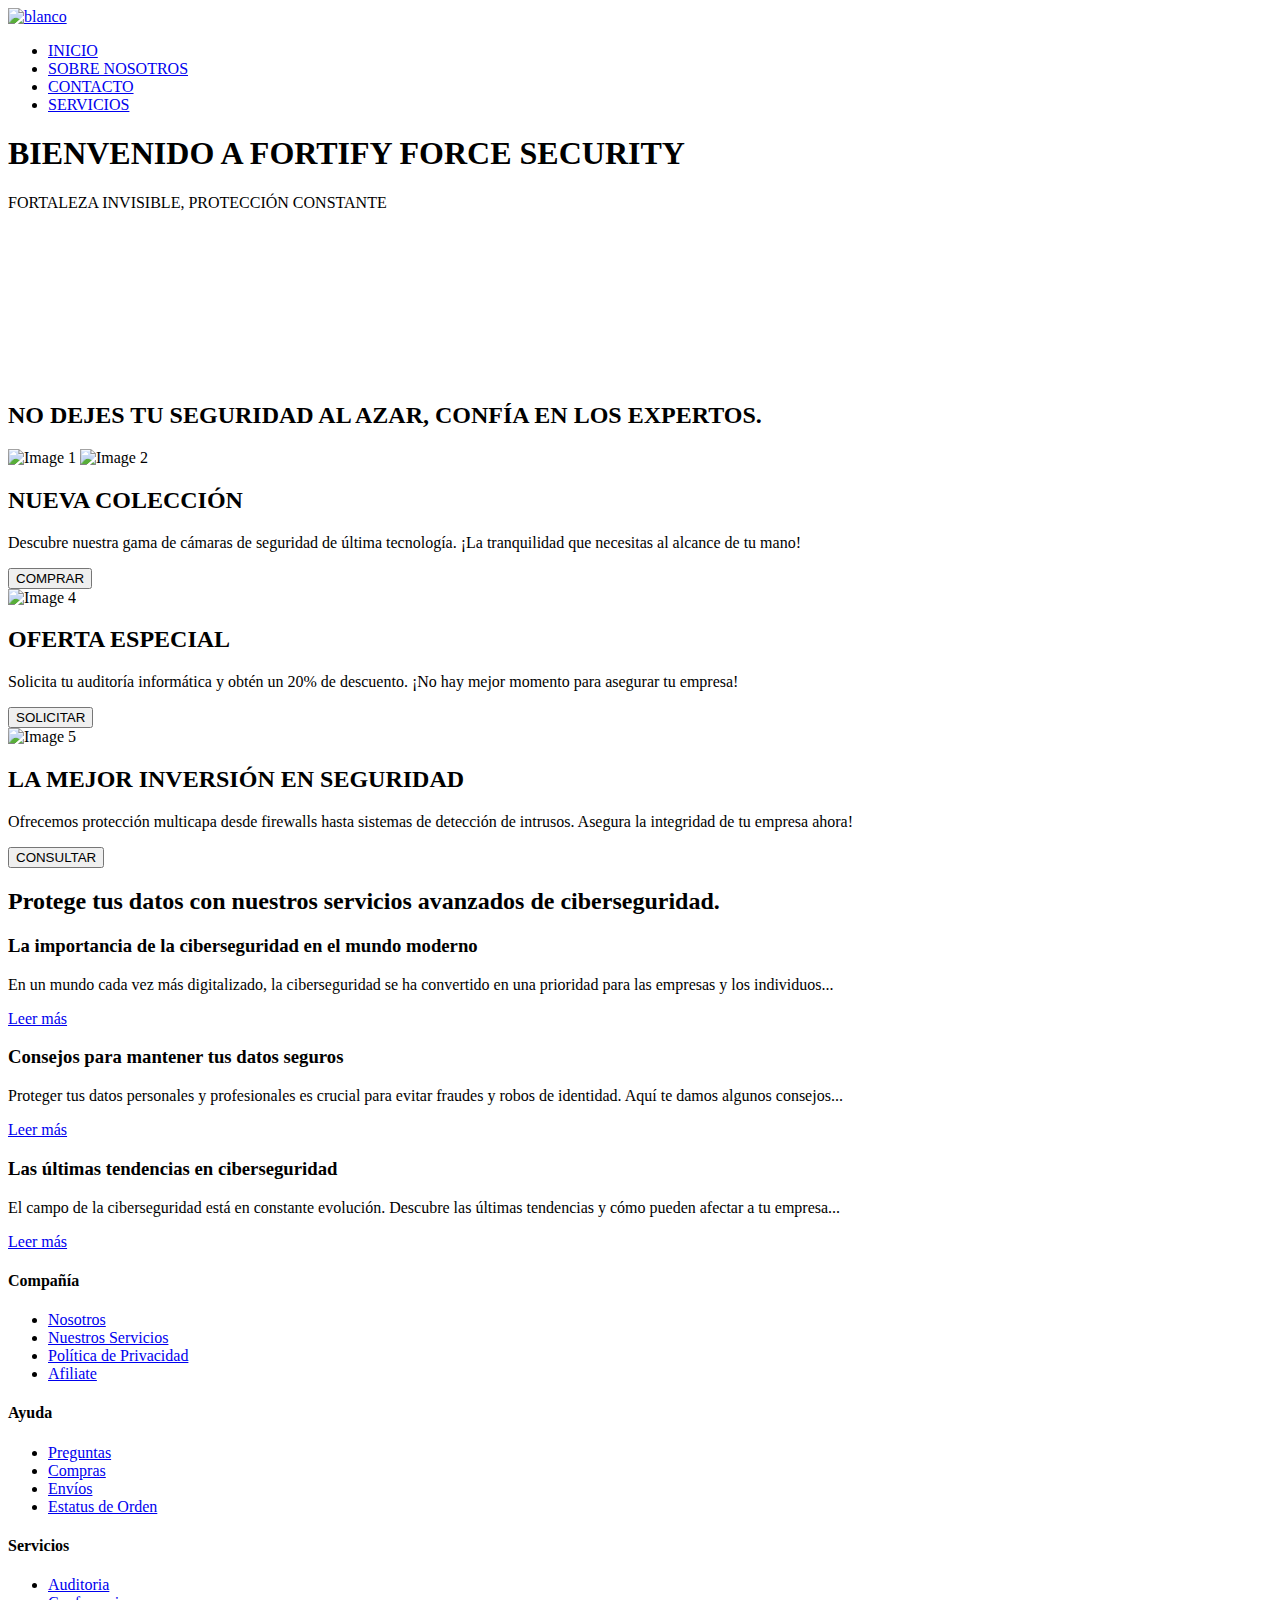
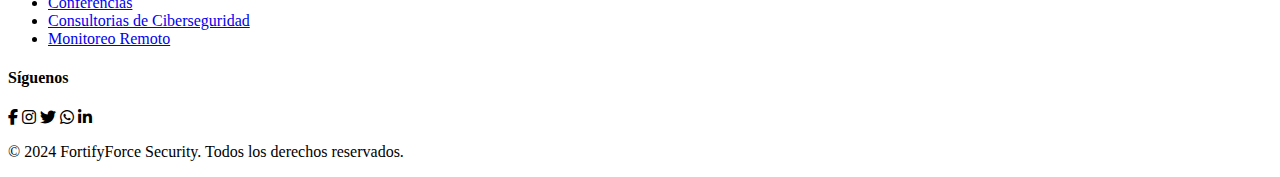
==== home.html @ 2dcdff27 "Add files via upload" ====
<!DOCTYPE html>
<html lang="en">
<head>
    <meta charset="UTF-8">
    <meta name="viewport" content="width=device-width, initial-scale=1.0">
    <meta http-equiv="X-UA-Compatible" content="ie=edge">
    <meta name="author" content="Norma, Ricardo, Jarod">
    <meta name="description" content="Proyecto de fin de curso">
    <link rel="icon" href="Images/logo.png" type="image/x-icon">
    <link rel="stylesheet" href="Styles/home.css">
    <link rel="stylesheet" href="https://cdnjs.cloudflare.com/ajax/libs/font-awesome/6.5.2/css/all.min.css">
    <link rel="preconnect" href="https://fonts.googleapis.com">
    <link rel="preconnect" href="https://fonts.gstatic.com" crossorigin>
    <link href="https://fonts.googleapis.com/css2?family=Montserrat:ital,wght@0,100..900;1,100..900&display=swap" rel="stylesheet">
    <link rel="stylesheet" href="https://cdnjs.cloudflare.com/ajax/libs/animate.css/4.1.1/animate.min.css">
    <link rel="stylesheet" href="https://cdnjs.cloudflare.com/ajax/libs/aos/2.3.4/aos.css">
    <title>Fortify Force</title>
</head>
<body>
    <div class="navbar">
        <div class="hamburger" onclick="toggleSidebar()">
            <div class="line line1"></div>
            <div class="line line2"></div>
            <div class="line line3"></div>      
        </div>
        <a href="home.html">
            <div class="logoS"> <!--logo en la parte superior-->
               <img src="Images/logoB.png" alt="blanco">
            </div>
        </a>
    </div>
    <div class="sidebar" id="sidebar">    
        <ul>
            <li><a href="Home.html" class="transition-link">INICIO</a></li>
            <li><a href="../About Us/About Us.html" class="transition-link">SOBRE NOSOTROS</a></li>
            <li><a href="../Contact Us/Contact Us.html" class="transition-link">CONTACTO</a></li>
            <li><a href="../Services/Services.html" class="transition-link">SERVICIOS</a></li>
        </ul>
    </div>
   
    <header class="hero-section">
        <div class="mid-plane">
            <div class="content">
                <h1 class="sub-heading animate__animated animate__zoomIn">BIENVENIDO A FORTIFY FORCE SECURITY </h1>
                <p class="sub-heading animate__animated animate__zoomIn">FORTALEZA INVISIBLE, PROTECCIÓN CONSTANTE</p>
            </div>
        </div>
        
        <video muted autoplay loop src="Images/video2.mp4" type="video/mp4"></video>
        
        <div class="capa"></div>
    </header>

    <!-- Sección 1: Rectángulo negro con texto -->
    <section class="description-section" data-aos="fade-up">
        <div class="description-text">
            <h2>NO DEJES TU SEGURIDAD AL AZAR, CONFÍA EN LOS EXPERTOS.</h2>
        </div>
    </section>

    <!-- Sección 2: Características - Primera sección -->
    <section class="feature-section" data-aos="fade-up">
        <div class="feature-images">
            <img src="Images/camara_de_seguridad1-removebg-preview.png" alt="Image 1" class="feature-image">
            <img src="Images/camara de seguridad2.jpg" alt="Image 2" class="feature-image">
        </div>
        <div class="feature-text">
            <h2>NUEVA COLECCIÓN</h2>
            <p>Descubre nuestra gama de cámaras de seguridad de última tecnología. ¡La tranquilidad que necesitas al alcance de tu mano!</p>
            <button class="shop-now-button">COMPRAR</button>
        </div>
    </section>

    <!-- Sección 3: Características - Segunda sección -->
    <section class="feature-section_reverse" data-aos="fade-up">
        <div class="feature-images">
            <img src="Images/auditoria.png" alt="Image 4" class="feature-image">
        </div>
        <div class="feature-text">
            <h2>OFERTA ESPECIAL</h2>
            <p>Solicita tu auditoría informática y obtén un 20% de descuento. ¡No hay mejor momento para asegurar tu empresa!</p>
            <button class="shop-now-button">SOLICITAR</button>
        </div>
    </section>

    <!-- Sección 4: Características - Tercera sección -->
    <section class="feature-section" data-aos="fade-up">
        <div class="feature-images">
            <img src="Images/system.jpg" alt="Image 5" class="feature-image">
        </div>
        <div class="feature-text">
            <h2>LA MEJOR INVERSIÓN EN SEGURIDAD</h2>
            <p>Ofrecemos protección multicapa desde firewalls hasta sistemas de detección de intrusos. Asegura la integridad de tu empresa ahora!</p>
            <button class="shop-now-button">CONSULTAR</button>
        </div>
    </section>


    <!--Sección 5: Banner sobre ciberseguridad -->
    <section class="banner-section" data-aos="fade-up">
        <div class="banner-content">
            <h2>Protege tus datos con nuestros servicios avanzados de ciberseguridad.</h2>
        </div>
    </section>

    <!-- Sección 6: Mini Blog sobre ciberseguridad -->
    <section class="blog-section" data-aos="fade-up">
        <div class="blog-container">
            <div class="blog-post">
                <h3>La importancia de la ciberseguridad en el mundo moderno</h3>
                <p>En un mundo cada vez más digitalizado, la ciberseguridad se ha convertido en una prioridad para las empresas y los individuos...</p>
                <a href="#">Leer más</a>
            </div>
            <div class="blog-post">
                <h3>Consejos para mantener tus datos seguros</h3>
                <p>Proteger tus datos personales y profesionales es crucial para evitar fraudes y robos de identidad. Aquí te damos algunos consejos...</p>
                <a href="#">Leer más</a>
            </div>
            <div class="blog-post">
                <h3>Las últimas tendencias en ciberseguridad</h3>
                <p>El campo de la ciberseguridad está en constante evolución. Descubre las últimas tendencias y cómo pueden afectar a tu empresa...</p>
                <a href="#">Leer más</a>
            </div>
        </div>
    </section>


    <!-- Footer -->
    <footer class="footer" data-aos="fade-up">
        <div class="container">
            <div class="footer-row">
                <div class="footer-links">
                    <h4>Compañía</h4>
                    <ul>
                        <li><a href="#">Nosotros</a></li>
                        <li><a href="#">Nuestros Servicios</a></li>
                        <li><a href="#">Política de Privacidad</a></li>
                        <li><a href="#">Afiliate</a></li>
                    </ul>
                </div>
                <div class="footer-links">
                    <h4>Ayuda</h4>
                    <ul>
                        <li><a href="#">Preguntas</a></li>
                        <li><a href="#">Compras</a></li>
                        <li><a href="#">Envíos</a></li>
                        <li><a href="#">Estatus de Orden</a></li>
                    </ul>
                </div>
                <div class="footer-links">
                    <h4>Servicios</h4>
                    <ul>
                        <li><a href="#">Auditoria</a></li>
                        <li><a href="#">Conferencias</a></li>
                        <li><a href="#">Consultorias de Ciberseguridad</a></li>
                        <li><a href="#">Monitoreo Remoto</a></li>
                    </ul>
                </div>
                <div class="footer-links">
                    <h4>Síguenos</h4>
                    <div class="social-link">
                        <div class="social-link">
                            <a  class="facebook"><i class="fab fa-facebook-f"></i></a>
                            <a  class="instagram"><i class="fab fa-instagram"></i></a>
                            <a  class="twitter"><i class="fab fa-twitter"></i></a>
                            <a  class="whatsapp"><i class="fab fa-whatsapp"></i></a>
                            <a  class="linkedin"><i class="fab fa-linkedin-in"></i></a>
                        </div>
                        
                    </div>
                </div>
            </div>
            <div class="copyright">
                <p>&copy; 2024 FortifyForce Security. Todos los derechos reservados.</p>
            </div>
        </div>
    </footer>
    
    <script src="https://cdnjs.cloudflare.com/ajax/libs/aos/2.3.4/aos.js"></script>
    <script src="Javascript/home.js"></script>
</body>
</html>
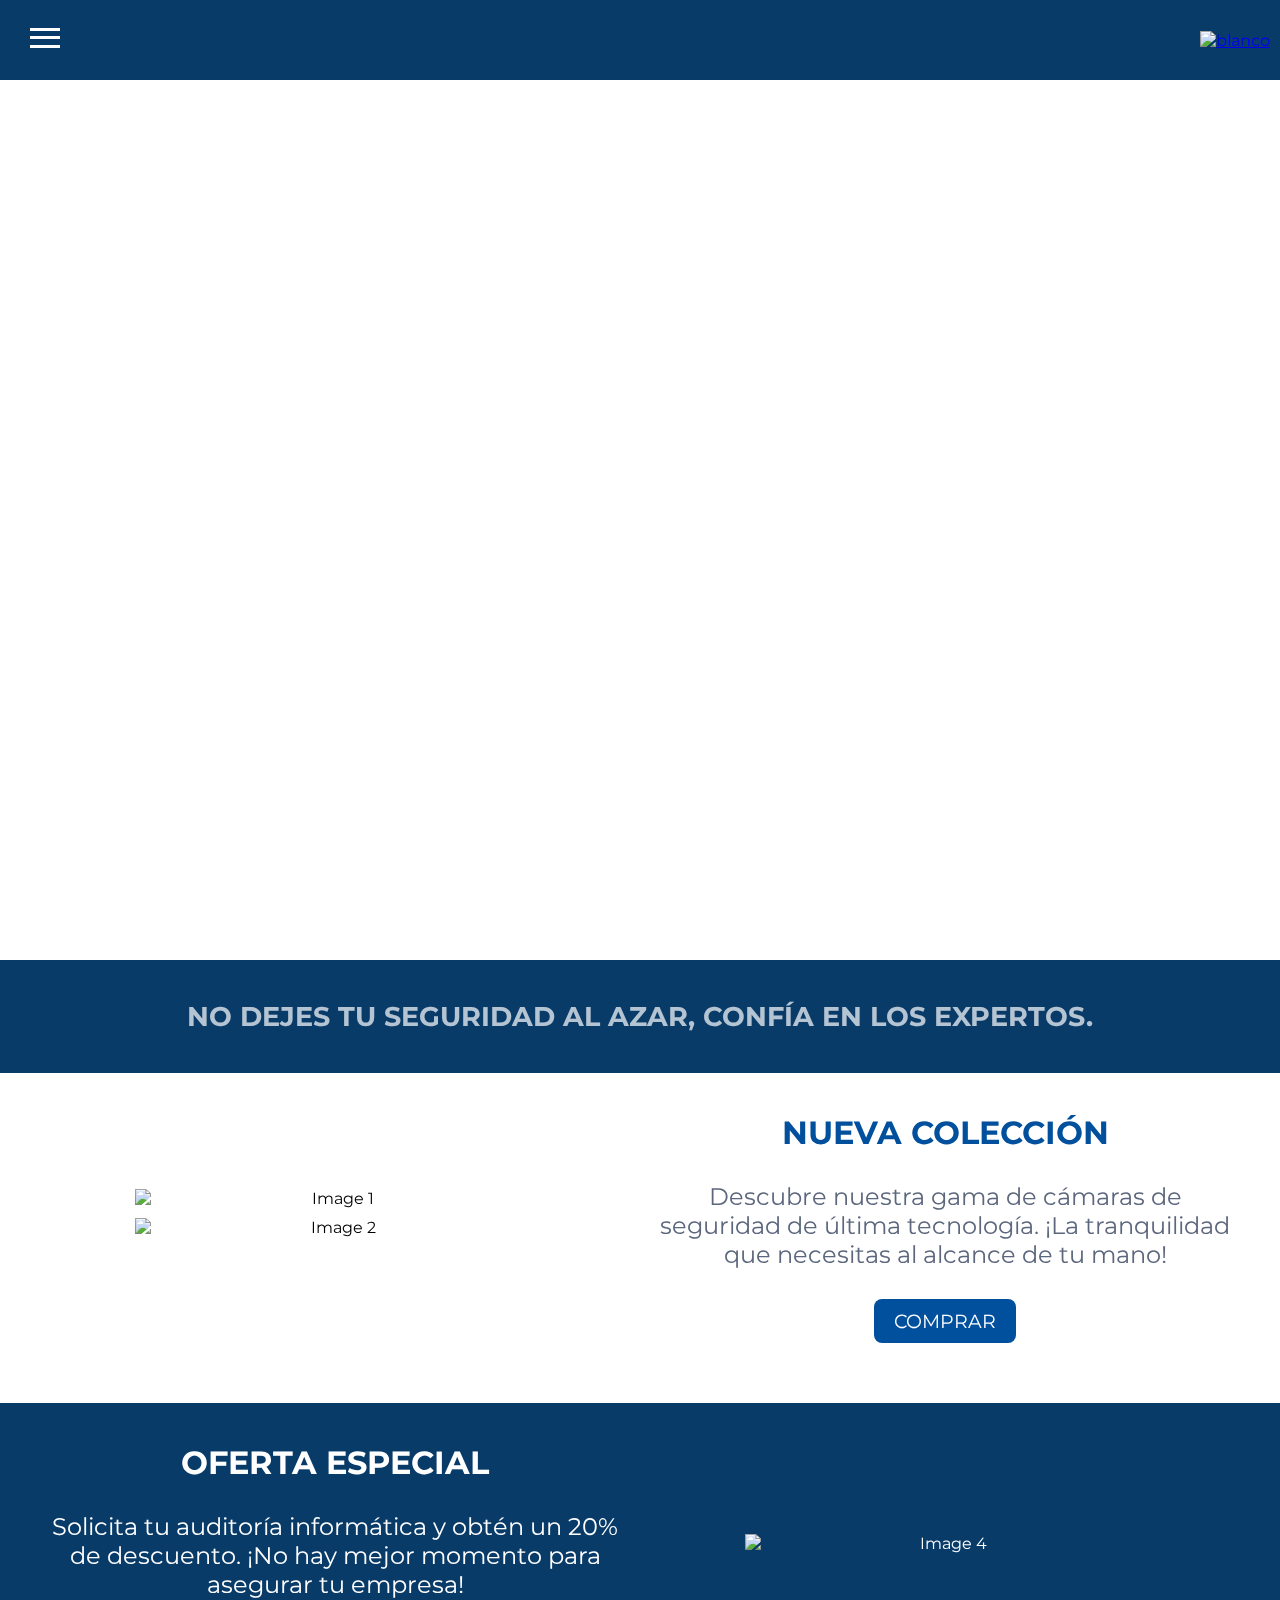
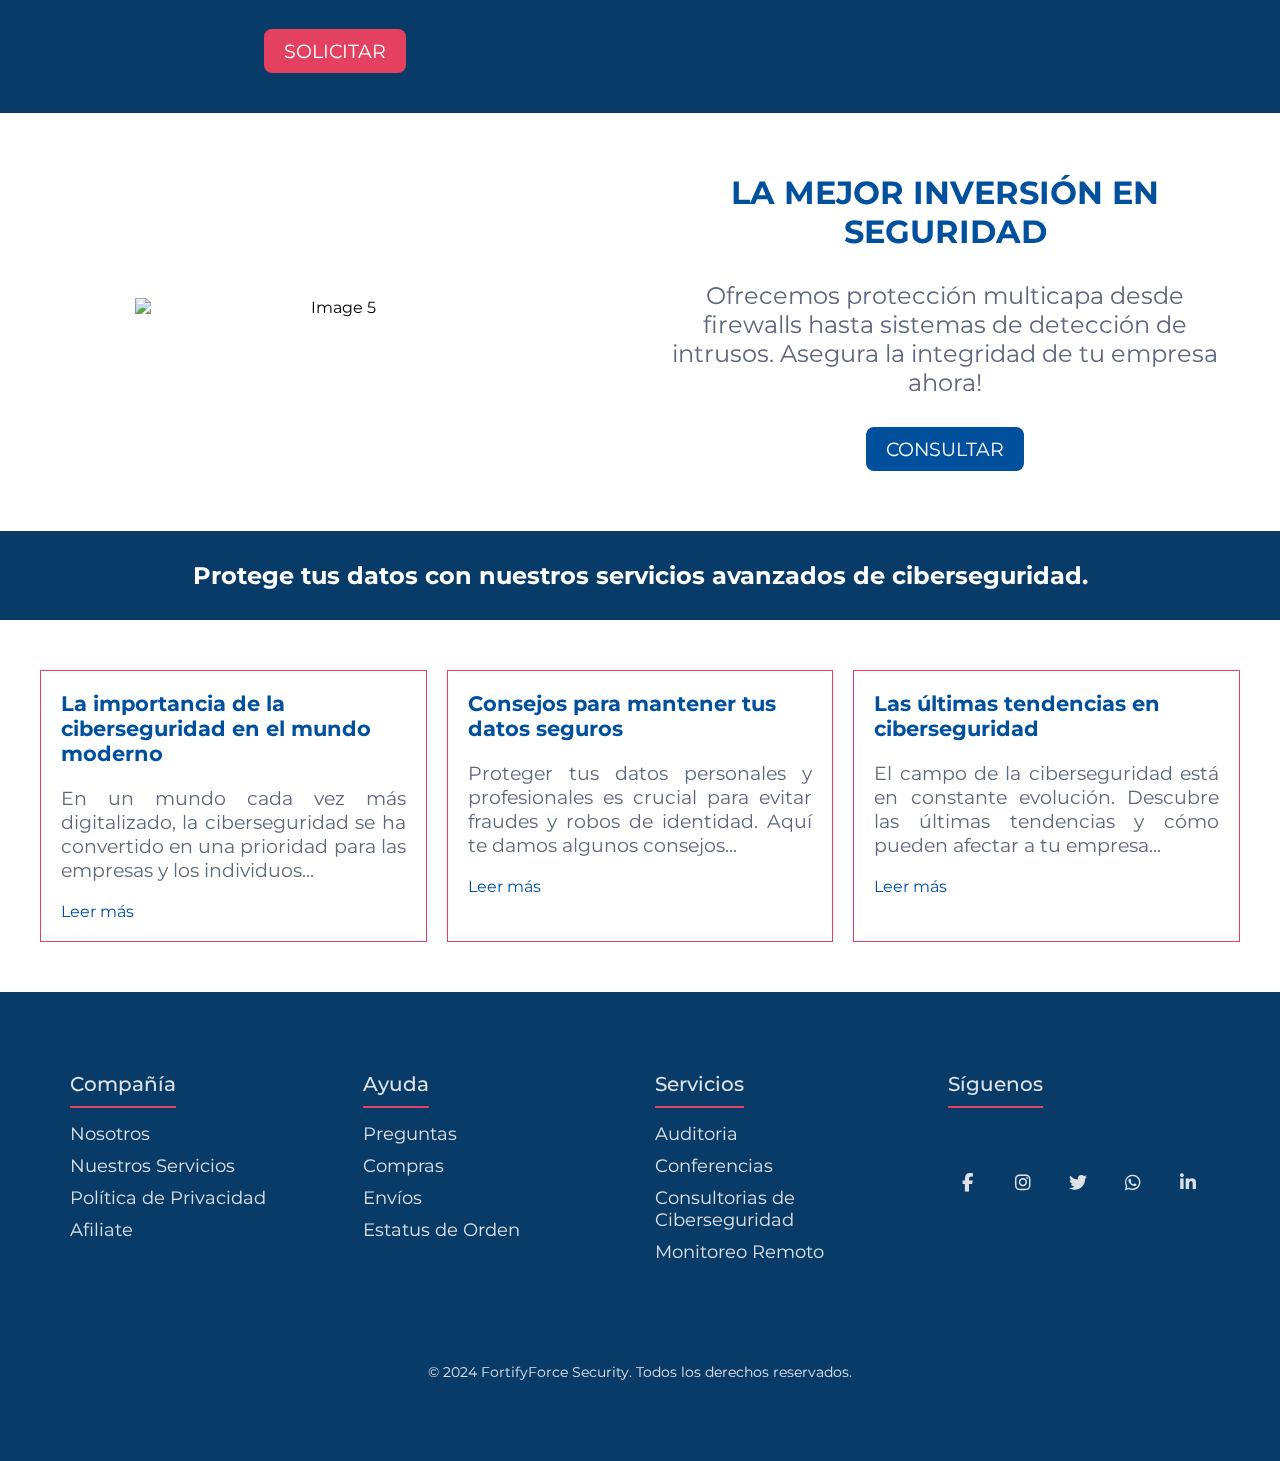
==== commit 57cbcd24: "Update home.html" ====
--- a/home.html
+++ b/home.html
@@ -7,7 +7,7 @@
     <meta name="author" content="Norma, Ricardo, Jarod">
     <meta name="description" content="Proyecto de fin de curso">
     <link rel="icon" href="Images/logo.png" type="image/x-icon">
-    <link rel="stylesheet" href="Styles/home.css">
+    <link rel="stylesheet" href="Home/Styles/home.css">
     <link rel="stylesheet" href="https://cdnjs.cloudflare.com/ajax/libs/font-awesome/6.5.2/css/all.min.css">
     <link rel="preconnect" href="https://fonts.googleapis.com">
     <link rel="preconnect" href="https://fonts.gstatic.com" crossorigin>
@@ -32,9 +32,9 @@
     <div class="sidebar" id="sidebar">    
         <ul>
             <li><a href="Home.html" class="transition-link">INICIO</a></li>
-            <li><a href="../About Us/About Us.html" class="transition-link">SOBRE NOSOTROS</a></li>
-            <li><a href="../Contact Us/Contact Us.html" class="transition-link">CONTACTO</a></li>
-            <li><a href="../Services/Services.html" class="transition-link">SERVICIOS</a></li>
+            <li><a href="About Us/About Us.html" class="transition-link">SOBRE NOSOTROS</a></li>
+            <li><a href="Contact Us/Contact Us.html" class="transition-link">CONTACTO</a></li>
+            <li><a href="Services/Services.html" class="transition-link">SERVICIOS</a></li>
         </ul>
     </div>
    
@@ -179,4 +179,4 @@
     <script src="https://cdnjs.cloudflare.com/ajax/libs/aos/2.3.4/aos.js"></script>
     <script src="Javascript/home.js"></script>
 </body>
-</html>+</html>
--- a/Home/Styles/home.css
+++ b/Home/Styles/home.css
@@ -0,0 +1,626 @@
+* {
+    padding: 0;
+    margin: 0;
+    box-sizing: border-box;
+    font-family: "Montserrat", Arial, Helvetica, sans-serif;
+}
+
+body {
+    width: 100%;
+    background: white;
+    overflow-x: hidden;
+    padding-top: 60px; /* Para evitar que el contenido se solape con la barra de navegación */
+}
+
+/* Navbar */
+.navbar {
+    display: flex;
+    justify-content: space-between;
+    align-items: center;
+    position: fixed;
+    top: 0;
+    width: 100%;
+    height: 80px;
+    background-color: #093b69 ; /*#212529*/
+    padding: 10px;
+    z-index: 999; /* nav encima del contenido */
+    gap: 30px;
+}
+
+.hamburger {
+    margin-top: -5px;
+    margin-left: 20px;
+    display: flex;
+    flex-direction: column;
+    justify-content: space-between;
+    width: 30px;
+    height: 20px;
+    cursor: pointer;
+}
+
+.hamburger .line {
+    background-color: white;
+    height: 3px;
+    width: 100%;
+    transition: all 0.3s ease;
+}
+
+.hamburger.active .line1 {
+    transform: rotate(45deg) translate(5px, 5px);
+}
+
+.hamburger.active .line2 {
+    opacity: 0;
+}
+
+.hamburger.active .line3 {
+    transform: rotate(-45deg) translate(7px, -7px);
+}
+
+.hamburger.active:hover .line1,
+.hamburger.active:hover .line3 {
+    background-color: #add8e6;
+}
+
+.logoS img {
+    width: 95px;
+    height: 60px;
+    object-fit: contain;
+    cursor: pointer;
+}
+
+/* Sidebar */
+.sidebar {
+    position: fixed;
+    top: 0;
+    left: 0;
+    width: 0;
+    height: 70%;
+    background-color: #093b69;
+    overflow-x: hidden;
+    transition: height 0.4s;
+    z-index: 1;
+}
+
+
+.sidebar.active {
+    width: 250px;
+}
+
+.sidebar ul {
+    list-style-type: none;
+    padding: 0;
+}
+
+.sidebar ul li:first-child {
+    margin-top: 130px;
+}
+
+.sidebar ul li {
+    padding: 20px;
+    text-align: center;
+    margin-top: 10px;
+    font-size: 1.2rem;
+}
+
+.sidebar ul li a {
+    color: #dee2e6;
+    text-decoration: none;
+}
+
+.sidebar ul li a:hover {
+    color: #add8e6;
+}
+
+.hero-section {
+    display: flex;
+    flex-direction: column;
+    align-items: center;
+    justify-content: center;
+    text-align: center;
+    min-height: 100vh;
+    position: relative;
+}
+
+video{
+    position: absolute;
+    top: 0;
+    left: 0;
+    width: 100%;
+    height: 100%;
+    object-fit: cover;
+    z-index: -1;
+    opacity: 0.8;
+}
+
+.capa{
+    position: absolute;
+    top: 0;
+    width: 100%;
+    height: 100%;
+    background: #143c61;
+    mix-blend-mode: overlay; 
+}
+
+.mid-plane {
+    width: 100%;
+    height: 100%;
+    display: flex;
+    align-items: center;
+    justify-content: center;
+}
+
+.content {
+    color: white;
+    text-align: center;
+}
+
+.hero-section h1 {
+    font-size: 2rem;
+    margin-bottom: 20px;
+}
+
+.hero-section p {
+    font-size: 2em;
+    margin-top: 20px;
+}
+
+/* Sección 1: Rectángulo negro con texto */
+.description-section {
+    background-color: #093b69;
+    color: #fff;
+    text-align: center;
+    padding: 20px 0;
+}
+
+.description-text {
+    padding: 20px;
+    opacity: 0.7;
+}
+
+.description-text h2{
+    font-size: 1.7rem;
+}
+
+/* Estilos de la sección 3: Dos imágenes y un recuadro de texto */
+.feature-section {
+    background: #fff;
+    display: flex;
+    align-items: center;
+    text-align: center;
+    padding: 20px 30px;
+    margin-bottom: 20px; /* Añadido margen inferior */
+
+    h2{
+        color: #00509d;
+    }
+
+    p{
+        color: #5c677d; 
+    }
+}
+
+.feature-section_reverse{
+    display: flex;
+    flex-direction:row-reverse;
+    align-items: center;
+    text-align: center;
+    padding: 20px 30px;
+    color: white;
+    margin-bottom: 20px; /* Añadido margen inferior */
+    background: #093b69;
+
+    .shop-now-button{
+        background-color: #e4405f;
+    }
+
+    .shop-now-button:hover{
+        background-color: #1f6594;
+    }
+}
+
+.feature-images {
+    width: 50%;
+    display: flex;
+    flex-direction: column;
+    align-items: center;
+    margin-bottom: 20px; /* Añadido margen inferior para dispositivos móviles */
+}
+
+.feature-image {
+    width: 100%;
+    max-width: 400px;
+    height: auto;
+    margin-bottom: 10px;
+}
+
+.feature-text {
+    width: 50%;
+    padding: 20px;
+}
+
+.feature-text h2 {
+    font-size: 2rem;
+    margin-bottom: 30px;
+}
+
+.feature-text p {
+    font-size: 1.5rem;
+    margin-bottom: 30px;
+}
+
+.shop-now-button {
+    padding: 10px 20px;
+    font-size: 1.2rem;
+    background-color: #00509d;
+    color: white;
+    border: none;
+    border-radius: 8px;
+    cursor: pointer;
+}
+
+.shop-now-button:hover {
+    background-color: #e4405f;
+}
+
+
+/* Sección de Banner sobre Ciberseguridad */
+.banner-section {
+    background-color: #093b69;
+    color: #fff;
+    padding: 30px;
+    text-align: center;
+}
+
+.banner-section h2 {
+    margin: 0;
+}
+
+/* Sección de Mini Blog sobre Ciberseguridad */
+.blog-section {
+    background-color: #fff;
+    padding: 50px 0;
+}
+
+.blog-container {
+    max-width: 1200px;
+    margin: 0 auto;
+    display: flex;
+    flex-wrap: wrap;
+    gap: 20px;
+}
+
+.blog-post {
+    background-color: #fff;
+    padding: 20px;
+    border: 1px solid #e4405f;
+    flex: 1 1 calc(33.333% - 40px);
+    box-sizing: border-box;
+}
+
+.blog-post h3 {
+    margin-top: 0;
+    margin-bottom: 20px;
+    color: #00509d;
+    font-size: 1.3rem;
+}
+
+.blog-post p{
+    color: #5c677d;
+    text-align: justify;
+    font-size: 1.2rem;
+    margin-bottom: 20px;
+}
+
+.blog-post a {
+    color: #00509d;
+    text-decoration: none;
+    cursor: pointer;
+}
+
+
+.blog-post a:hover{
+    color: #e4405f;
+}
+
+/* Footer */
+
+/* Estilos generales del footer */
+.footer {
+    background-color: #093b69;
+    padding: 80px 0;
+    color: #dee2e6; /* Color del texto principal */
+}
+
+/* Estilos para el contenedor principal */
+.container {
+    max-width: 1200px;
+    margin: 0 auto;
+    padding: 0 15px; /* Añadido para espacio en los bordes */
+}
+
+/* Estilos para las filas del footer (flexbox) */
+.footer-row {
+    display: flex;
+    flex-wrap: wrap;
+    justify-content: space-between; /* Distribución uniforme de las columnas */
+}
+
+/* Estilos para los bloques de enlaces */
+.footer-links {
+    width: 25%;
+    padding: 0 15px;
+    margin-bottom: 30px; /* Espacio entre bloques de enlaces */
+}
+
+.footer-links h4 {
+    font-size: 20px;
+    margin-bottom: 15px; /* Menos espacio entre título y lista */
+    font-weight: 500;
+    border-bottom: 2px solid #e4405f;
+    padding-bottom: 10px;
+    display: inline-block;
+}
+
+.footer-links ul {
+    list-style-type: none; /* Quitar viñetas de la lista */
+    padding: 0;
+    margin: 0;
+}
+
+.footer-links ul li {
+    margin-bottom: 10px; /* Menos espacio entre elementos de la lista */
+}
+
+.footer-links ul li a {
+    font-size: 18px;
+    text-decoration: none;
+    color: #dee2e6;
+    transition: all .3s ease;
+}
+
+.footer-links ul li a:hover {
+    color: #e4405f;
+    padding-left: 6px;
+}
+
+/* Estilos para los iconos sociales */
+:root {
+    --facebook: #3b5999;
+    --instagram: #e4405f;
+    --twitter: #55acee;
+    --whatsapp: #25D366;
+    --linkedin: #1f6594;
+}
+
+.social-link {
+    margin-top: 20px; /* Espacio arriba de los iconos */
+    display: flex;
+}
+
+.social-link a {
+    display: inline-block;
+    width: 40px;
+    height: 40px;
+    line-height: 40px; /* Centrar el icono verticalmente */
+    text-align: center; /* Centrar el icono horizontalmente */
+    background-color: #093b69;
+    border-radius: 50%;
+    color: #dee2e6;
+    transition: all .5s ease;
+    font-size: 18px; /* Tamaño del icono */
+    margin-right: 15px; /* Espacio entre iconos */
+    position: relative;
+    overflow: hidden;
+    cursor: pointer;
+}
+
+/* Cambiar color al pasar el mouse */
+.social-link a:hover {
+    color: #fff;
+    transform: translateY(-10px);
+}
+
+.social-link a::after {
+    content: '';
+    width: 100%;
+    height: 100%;
+    top: 0;
+    left: 0;
+    position: absolute;
+    transition: 0.5s;
+    background-color: transparent;
+}
+
+/* Especificar colores para cada red social en el hover */
+.social-link a.facebook:hover::after { background-color: var(--facebook); }
+.social-link a.instagram:hover::after { background-color: var(--instagram); }
+.social-link a.twitter:hover::after { background-color: var(--twitter); }
+.social-link a.whatsapp:hover::after { background-color: var(--whatsapp); }
+.social-link a.linkedin:hover::after { background-color: var(--linkedin); }
+
+/* Para asegurar que el icono se mantenga visible */
+.social-link a .fab {
+    position: relative;
+    z-index: 1;
+}
+
+/* Para asegurar que el color de fondo cubra toda la area del enlace */
+.social-link a::after {
+    z-index: 0;
+    opacity: 0;
+}
+
+.social-link a:hover::after {
+    opacity: 1;
+}
+
+/* Estilos para el texto de copyright */
+.copyright {
+    margin-top: 60px;
+    font-size: 0.9rem;
+    text-align: center;
+}
+
+/* Transiciones  */
+.page-transition-enter {
+    opacity: 0;
+    transform:none;
+}
+
+.page-transition-enter-active {
+    opacity: 1;
+    transform: none;
+    transition: opacity 0.90s ease-out, transform 0.45s ease-out;
+}
+
+.page-transition-exit {
+    opacity: 1;
+    transform: translateY(0);
+}
+
+.page-transition-exit-active {
+    opacity: 0;
+    transform: none;
+    transition: opacity 0.68s ease-out, transform  0.90s ease-out;
+}
+
+/* Media Queries */
+@media (max-width: 768px) {
+
+    .navbar {
+        padding: 10px 15px;
+    }
+
+    .sidebar {
+        position: fixed;
+        top: 0;
+        left: 0;
+        width: 0;
+        height: 80%;
+        overflow-x: hidden;
+        transition: width 0.4s;
+        z-index: 1;
+    }
+
+    .hamburger {
+        margin-top: 2px;
+    }
+  
+    .logoS img {
+        width: 70px;
+        height: auto;
+    }
+
+    .hero-section h1,
+    .hero-section p {
+        font-size: 1.7rem;
+    }
+
+    .description-text h2 {
+        font-size: 1.5rem;
+    }
+
+    .feature-section {
+        flex-direction: column;
+    }
+
+    .feature-text,
+    .feature-images {
+        width: 100%;
+    }
+
+
+    .feature-text h2 {
+        font-size: 14px;
+    }
+
+    .feature-text p {
+        font-size: 12px;
+    }
+
+    .shop-now-button {
+        font-size: 12px;
+    }
+
+    .feature-section {
+        display: flex;
+        align-items: center;
+        text-align: center;
+        padding: 20px 30px;
+        margin-bottom: 20px; /* Añadido margen inferior */
+    }
+    
+    .feature-section_reverse{
+        display: flex;
+        flex-direction: column;
+        align-items: center;
+        text-align: center;
+        padding: 20px 30px;
+        margin-bottom: 20px; /* Añadido margen inferior */
+    }
+    
+    .feature-images {
+        width: 50%;
+        display: flex;
+        flex-direction: column;
+        align-items: center;
+        margin-bottom: 20px; /* Añadido margen inferior para dispositivos móviles */
+    }
+    
+    .feature-image {
+        width: 100%;
+        max-width: 400px;
+        height: auto;
+        margin-bottom: 10px;
+    }
+    
+    .feature-text {
+        width: 50%;
+        padding: 20px;
+    }
+    
+    .feature-text h2 {
+        font-size: 2rem;
+        margin-bottom: 30px;
+    }
+    
+    .feature-text p {
+        font-size: 1.2rem;
+        margin-bottom: 30px;
+    }
+    
+    .shop-now-button {
+        padding: 10px 20px;
+        font-size: 1.2rem;
+        color: white;
+        border: none;
+        border-radius: 5px;
+        cursor: pointer;
+    }
+    
+    .footer-row{
+        text-align: center;
+    }
+
+    .footer-links{
+        width: 100%;
+        margin-bottom: 30px;
+    }
+
+    
+    .social-link {
+        display: flex;
+        align-content: center;
+        text-align: center;
+        justify-content: center;
+        margin-top: 20px; /* Espacio arriba de los iconos */
+    }
+
+    .copyright {
+        margin-top: 20px;
+        font-size: 1rem;
+        text-align: center;
+    }
+    
+}